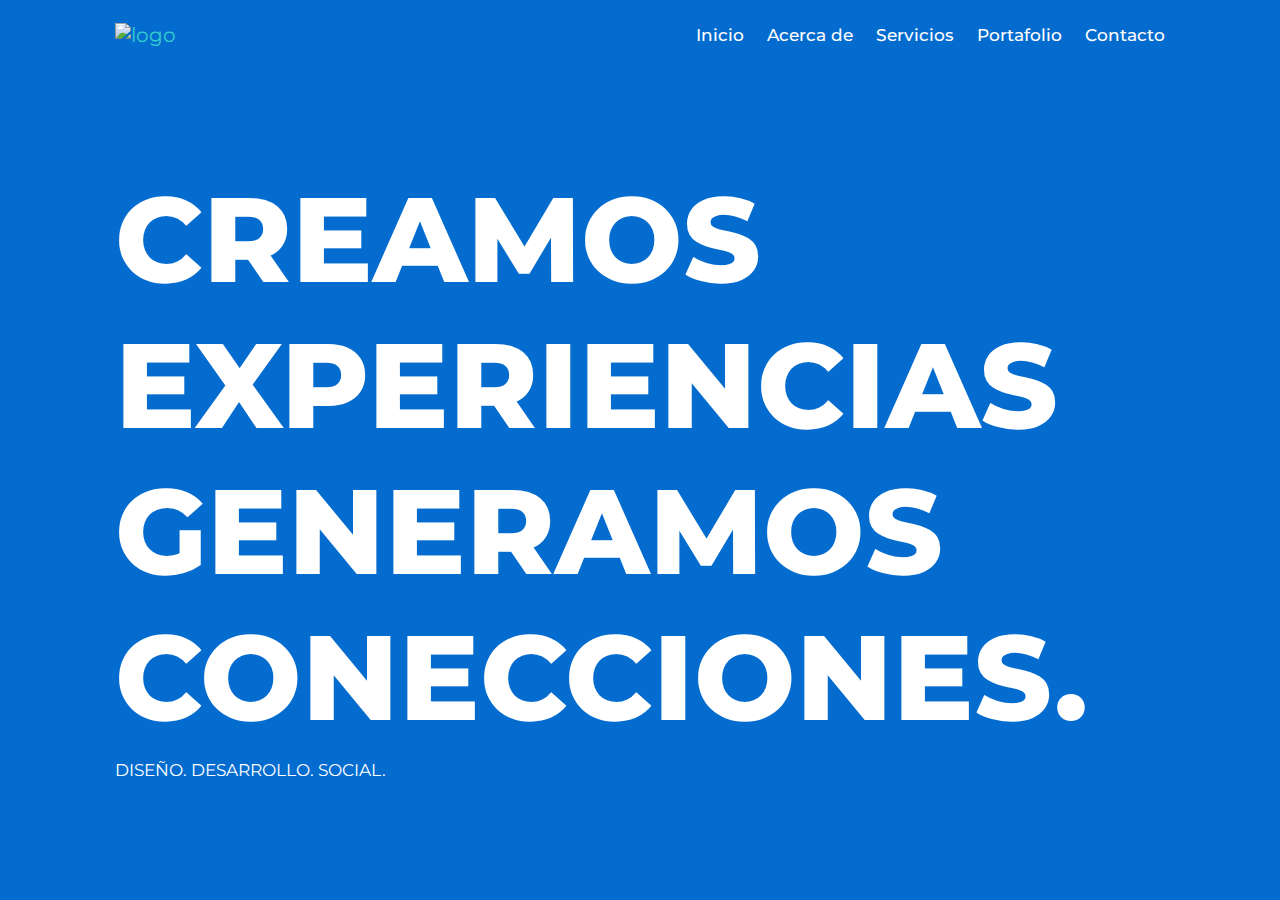
==== index.html @ 9ee72046 "Agrego sass, metodos y tecnicas de Seo" ====
<!DOCTYPE html>
<html lang="en">
<head>
    <meta charset="UTF-8">
    <meta name="viewport" content="width=device-width, initial-scale=1.0">
    <title>point.</title>

    <!-- font awesome cdn link  -->
    <link rel="stylesheet" href="https://cdnjs.cloudflare.com/ajax/libs/font-awesome/5.15.3/css/all.min.css">

    <link rel="preconnect" href="https://fonts.googleapis.com">
    <link rel="preconnect" href="https://fonts.gstatic.com" crossorigin>
    <link href="https://fonts.googleapis.com/css2?family=Montserrat:wght@100;200;300;400;500;600;700;800;900&display=swap" rel="stylesheet">
    <link rel="shortcut icon" href="./images/logo-png.png" type="image/x-icon">
    <link rel="stylesheet" href="./sass/main.css">
    <!-- Seo -->
    <meta name="description" content="CREAMOS EXPERIENCIAS GENERAMOS CONECCIONES: DISEÑO. DESARROLLO. SOCIAL.">
    <meta name="keywords" content="Diseño grafico, diseño web, social media, branding, identidad corporativa, packaging">
</head>
<body>
    
<!-- header section starts  -->

<header>

    <img src="./images/logomenu.png" class="logo" alt="logo">

    <input type="checkbox" id="menu-bar">
    <label for="menu-bar" class="fas fa-bars"></label>

    <nav class="navbar">
        <a href="./index.html">Inicio</a>
        <a href="./acerca-de.html">Acerca de</a>
        <a href="./servicios.html">Servicios</a>
        <a href="./portafolio.html">Portafolio</a>
        <a href="./contacto.html">Contacto</a>
    </nav>

</header>

<!-- header section ends -->

<!-- home section starts  -->

<section class="home" id="home">

    <div class="content">
        <h1 class="text_nav">CREAMOS EXPERIENCIAS GENERAMOS CONECCIONES.</h1>
        <p>DISEÑO. DESARROLLO. SOCIAL.</p>
    </div>


</section>

<!-- home section ends -->

</body>
</html>
---- sass/main.css ----
/* Variables */
/*Sintaxis de sass*/
header .navbar {
  text-decoration: none;
}
header .navbar a {
  text-decoration: none;
}

/*Selector total*/
* {
  font-family: "Montserrat", sans-serif;
  margin: 0;
  padding: 0;
  box-sizing: border-box;
  text-decoration: none;
  outline: none;
  border: none;
}

/*Estilos*/
html {
  font-size: 62.5%;
  overflow-x: hidden;
}

body {
  background: #056CCF;
}

section {
  min-height: 100vh;
  padding: 0 9%;
  padding-top: 7.5rem;
  padding-bottom: 2rem;
}

.btn {
  padding: 0.9rem;
  display: inline-block;
  border-radius: 5rem;
  background: #36CECE;
  font-size: 1.9rem;
  color: #fff;
  cursor: pointer;
  box-shadow: 0 0.5rem 1rem rgba(0, 0, 0, 0.1);
  transition: all 0.3s linear;
}

.btn:hover {
  transform: scale(1.1);
}

.heading {
  text-align: center;
  color: transparent;
  -webkit-background-clip: text;
  background-clip: text;
  font-size: 3.5rem;
  text-transform: uppercase;
  padding: 1rem;
  color: #070707;
}

header {
  position: fixed;
  top: 0;
  left: 0;
  width: 100%;
  background: #056CCF;
  padding: 2rem 9%;
  display: flex;
  align-items: center;
  justify-content: space-between;
  z-index: 1000;
  color: #36CECE;
}

header .logo {
  font-size: 2rem;
  width: 90px;
  height: auto;
}

header .logo span {
  color: var(--pink);
}

header .navbar a {
  font-size: 1.7rem;
  margin-left: 2rem;
  color: #fff;
  font-weight: 500;
}

header .navbar a:hover {
  color: #36CECE;
}

header input {
  display: none;
}

header label {
  font-size: 3rem;
  color: #36CECE;
  cursor: pointer;
  visibility: hidden;
  opacity: 0;
}

.text_nav {
  font-weight: 800;
  font-size: 120px;
  color: #fff;
}

.home {
  display: flex;
  align-items: center;
  justify-content: center;
  background-size: cover;
  background-position: center;
}

.home .image img {
  width: 20vw;
}

@keyframes float {
  0%, 100% {
    transform: translateY(0rem);
  }
  50% {
    transform: translateY(-3.5rem);
  }
}
.home .content {
  justify-content: center;
  align-items: center;
}

.home .content h3 {
  font-size: 5.5rem;
  color: #fff;
  text-transform: uppercase;
}

.home .content p {
  font-size: 1.7rem;
  color: #fff;
  padding: 1rem 0;
}

.about .column {
  display: flex;
  align-items: center;
  justify-content: center;
  flex-wrap: wrap;
}

.about .column .image {
  flex: 1 1 40rem;
}

.about .column .image img {
  width: 50%;
}

.about .column .content {
  flex: 1 1 40rem;
}

.about .column .content h3 {
  font-size: 3rem;
  color: #ffffff;
}

.about .column .content p {
  font-size: 1.5rem;
  color: #d4d4d4;
  padding: 1rem 0;
}

/*Sintaxis de sass*/
.about .column .content .buttons a:last-child {
  margin-left: 2rem;
}

.contact {
  display: flex;
  align-items: center;
  justify-content: center;
  flex-wrap: wrap;
  padding-bottom: 4rem;
}

.contact .image {
  flex: 1 1 40rem;
}

.contact .image img {
  width: 100%;
  padding: 2rem;
}

.text_contact {
  font-size: 25px;
  font-weight: 400;
  color: #333;
}

.contact form {
  flex: 1 1 40rem;
  padding: 2rem 3rem;
  border: 0.1rem solid rgba(0, 0, 0, 0.2);
  box-shadow: 0 0.5rem 1rem rgba(0, 0, 0, 0.1);
  border-radius: 0.5rem;
  background: #fff;
}

.contact form .heading {
  text-align: left;
  padding: 0;
  padding-bottom: 2rem;
}

.contact form .inputBox {
  position: relative;
}

.contact form .inputBox input, .contact form .inputBox textarea {
  width: 100%;
  background: none;
  color: #666;
  margin: 1.5rem 0;
  padding: 0.5rem 0;
  font-size: 1.7rem;
  border-bottom: 0.1rem solid rgba(0, 0, 0, 0.1);
  text-transform: none;
}

.contact form .inputBox textarea {
  resize: none;
  height: 13rem;
}

.contact form .inputBox label {
  position: absolute;
  top: 1.7rem;
  left: 0;
  font-size: 1.7rem;
  color: #666;
  transition: 0.2s linear;
}

.contact form .inputBox input:focus ~ label,
.contact form .inputBox input:valid ~ label,
.contact form .inputBox textarea:focus ~ label,
.contact form .inputBox textarea:valid ~ label {
  top: -0.5rem;
  font-size: 1.5rem;
  color: var(--pink);
}

.text_contacto {
  font-size: 100px;
  font-weight: 800;
  color: #fff;
}

/* footer */
.footer {
  padding-top: 3rem;
  background-color: #36CECE;
  background-size: cover;
  background-position: center;
}

.footer .box-container {
  display: flex;
  flex-wrap: wrap;
}

.footer .box-container .box {
  flex: 1 1 25rem;
  margin: 2rem;
}

.footer .box-container .box h3 {
  font-size: 2.5rem;
  padding: 1rem 0;
  color: #fff;
  text-decoration: underline;
  text-underline-offset: 1rem;
}

.footer .box-container .box p {
  font-size: 1.5rem;
  padding: 0.5rem 0;
  color: #eee;
}

.footer .box-container .box a {
  display: block;
  font-size: 1.5rem;
  padding: 0.5rem 0;
  color: #eee;
}

.footer .box-container .box a:hover {
  text-decoration: underline;
}

.footer .box-container .box .info {
  display: flex;
  align-items: center;
}

.footer .box-container .box .info i {
  margin: 0.5rem 0;
  margin-right: 1rem;
  border-radius: 50%;
  background: #fff;
  color: var(--pink);
  font-size: 1.5rem;
  height: 4.5rem;
  width: 4.5rem;
  line-height: 4.5rem;
  text-align: center;
}

.footer .credit {
  font-size: 2rem;
  font-weight: normal;
  letter-spacing: 0.1rem;
  color: #fff;
  border-top: 0.1rem solid rgba(255, 255, 255, 0.3333333333);
  padding: 2.5rem 1rem;
  text-align: center;
}

/* control bootstrap  */
.carousel-control-prev-icon {
  background-color: #000000;
  border-radius: 20px;
  padding: 10px;
  height: 30px;
  width: 30px;
}

.carousel-control-next-icon {
  background-color: #000000;
  border-radius: 20px;
  padding: 10px;
  height: 30px;
  width: 30px;
}

.linea-2 {
  width: 100%;
  background-color: #36CECE;
  border: none;
  border-radius: 10px;
  height: 3px;
  margin-top: 40px;
  margin-bottom: 40px;
}

/* media queries  */
@media (max-width: 1200px) {
  html {
    font-size: 40%;
  }
  .home .content .text_nav {
    font-size: 12rem;
  }
  .image h1 {
    font-size: 60px;
  }
  .image p {
    font-size: 16px;
  }
  .home .content .text_nav {
    margin-top: 7rem;
  }
}
@media (max-width: 991px) {
  section {
    padding: 0 3%;
    padding-top: 7.5rem;
    padding-bottom: 2rem;
  }
  .home .content .text_nav {
    font-size: 10rem;
  }
  .text .text_nav {
    margin: 30px;
    font-size: 1100%;
  }
}
@media (max-width: 768px) {
  header label {
    visibility: visible;
    opacity: 1;
  }
  header .navbar {
    position: absolute;
    top: 100%;
    left: 0;
    width: 100%;
    height: 900px;
    background: #36CECE;
    padding: 1rem 9rem;
    border-top: 0.1rem solid rgba(0, 0, 0, 0.2);
    box-shadow: 0 0.5rem 1rem rgba(0, 0, 0, 0.1);
    transform-origin: top;
    transform: scaleY(0);
    opacity: 0;
    transition: 0.2s linear;
  }
  header .navbar a {
    display: block;
    margin: 6rem 0;
    font-size: 3rem;
  }
  header .navbar a:hover {
    color: #056CCF;
  }
  header input:checked ~ .navbar {
    transform: scaleY(1);
    opacity: 1;
  }
  header input:checked ~ label::before {
    content: "\f00d";
  }
  .home {
    flex-flow: column-reverse;
  }
  .home .image img {
    width: 100%;
  }
  .home .content .text_nav {
    font-size: 9rem;
  }
  .home .content p {
    font-size: 1.5rem;
  }
  .about {
    background-position: right;
  }
  .image h1 {
    font-size: 30px;
  }
  .image p {
    font-size: 15px;
  }
  .text .text_nav {
    font-size: 40px;
    margin: 100px;
  }
  .home .content .text_nav {
    font-size: 40px;
    margin-top: 5rem;
  }
}
@media (max-width: 450px) {
  html {
    font-size: 50%;
  }
  .about .column .content .buttons a {
    width: 100%;
    text-align: center;
  }
  .about .column .content .buttons a:last-child {
    margin: 1rem 0;
  }
  .home .content .text_nav {
    font-size: 5rem;
    margin-top: 5rem;
  }
}/*# sourceMappingURL=main.css.map */
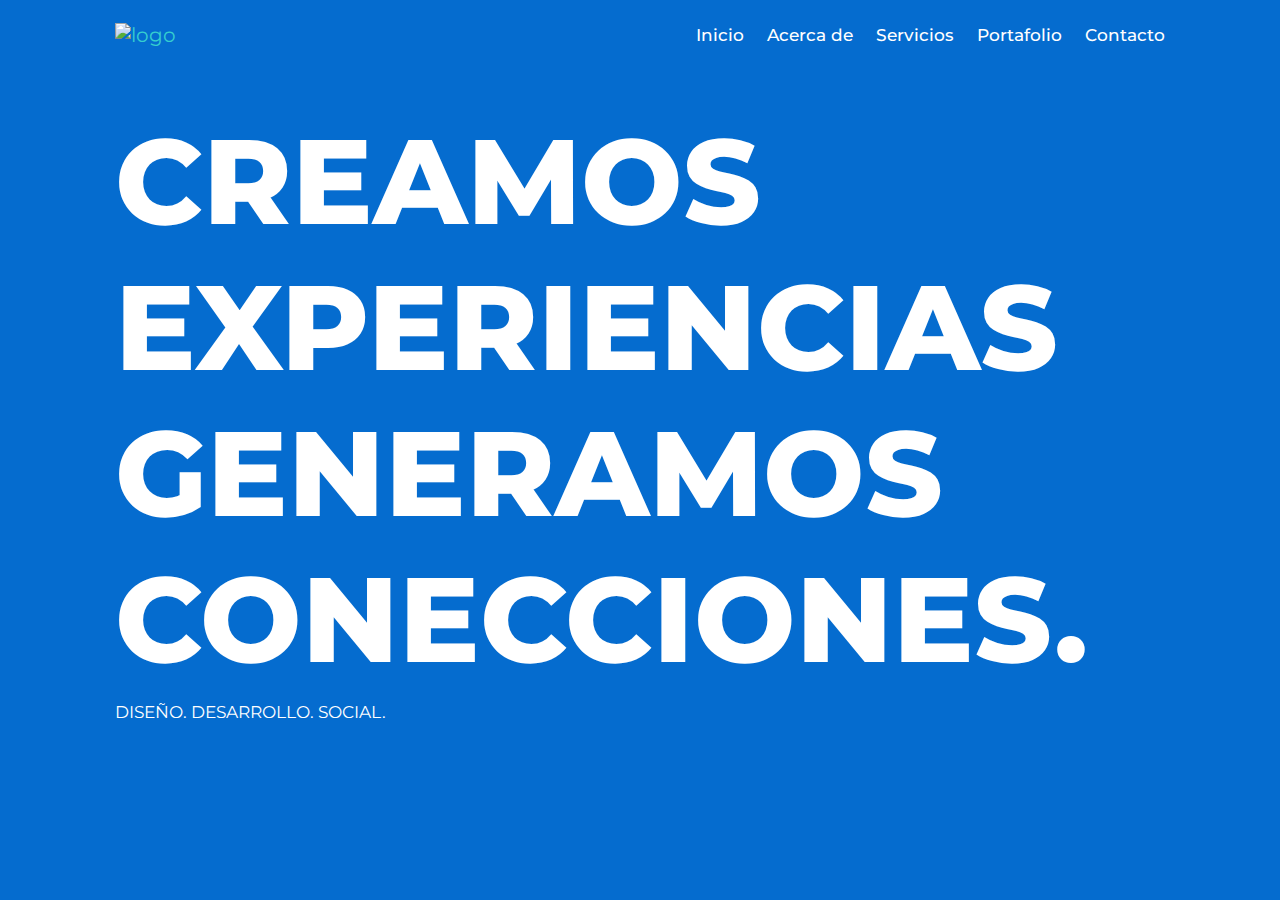
==== commit 6c6b63df: "comit" ====
--- a/index.html
+++ b/index.html
@@ -12,7 +12,7 @@
     <link rel="preconnect" href="https://fonts.gstatic.com" crossorigin>
     <link href="https://fonts.googleapis.com/css2?family=Montserrat:wght@100;200;300;400;500;600;700;800;900&display=swap" rel="stylesheet">
     <link rel="shortcut icon" href="./images/logo-png.png" type="image/x-icon">
-    <link rel="stylesheet" href="./sass/main.css">
+    <link rel="stylesheet" href="./css/style.css">
     <!-- Seo -->
     <meta name="description" content="CREAMOS EXPERIENCIAS GENERAMOS CONECCIONES: DISEÑO. DESARROLLO. SOCIAL.">
     <meta name="keywords" content="Diseño grafico, diseño web, social media, branding, identidad corporativa, packaging">
--- a/css/style.css
+++ b/css/style.css
@@ -0,0 +1,531 @@
+*{
+    font-family: 'Montserrat', sans-serif;
+    margin:0; padding:0;
+    box-sizing: border-box;
+    text-decoration: none;
+    outline: none; border:none;   
+}
+
+
+
+
+html{
+    font-size: 62.5%;
+    overflow-x: hidden;
+}
+
+body{
+    background:#056CCF;
+}
+
+section{
+    min-height: 90vh;
+    padding:0 9%;
+    padding-top: 5rem;
+    padding-bottom: 2rem;
+}
+
+
+.btn{
+    padding: .9rem;
+    display: inline-block;   
+    border-radius: 5rem;
+    background: #36CECE;
+    font-size: 1.9rem;
+    color:#fff;
+    cursor: pointer;
+    box-shadow: 0 .5rem 1rem rgba(0,0,0,.1);
+    transition: all .3s linear;
+}
+
+.btn:hover{
+    transform: scale(1.1);
+}
+
+.heading{
+    text-align: center;
+    background:var(--gradient);
+    color:transparent;
+    -webkit-background-clip: text;
+    background-clip: text;
+    font-size: 3.5rem;
+    text-transform: uppercase;
+    padding:1rem;
+    color: #070707;
+}
+
+header{
+    position: fixed;
+    top:0; left:0;
+    width:100%;
+    background:#056CCF;
+    padding:2rem 9%;
+    display: flex;
+    align-items: center;
+    justify-content: space-between;
+    z-index: 1000;
+    color: #36CECE;
+}
+
+header .logo{
+    font-size: 2rem;
+    color:var(--purple);
+    width: 90px;
+    height: auto;
+}
+
+header .logo span{
+    color:var(--pink);
+}
+
+header .navbar a{
+    font-size: 1.7rem;
+    margin-left: 2rem;
+    color: #fff;
+    font-weight: 500;
+}
+
+header .navbar a:hover{
+    color: #36CECE;
+}
+
+header input{
+    display: none;
+}
+
+header label{
+    font-size: 3rem;
+    color: #36CECE;
+    cursor: pointer;
+    visibility: hidden;
+    opacity: 0;
+}
+
+.text_nav{
+    font-weight: 800;
+    font-size: 120px;
+    color: #fff;
+}
+
+.home{
+    display: flex;
+    align-items: center;
+    justify-content: center;
+    background-size: cover;
+    background-position: center;
+}
+
+.home .image img{
+    width: 150px;
+}
+
+.linea{
+    width: 100px;
+    display: flex;
+    border-radius: 4px;
+    color: #36CECE;
+}
+
+@keyframes float{
+    0%, 100%{
+        transform: translateY(0rem);
+    }
+    50%{
+        transform: translateY(-3.5rem);
+    }
+}
+
+.home .content{
+    justify-content: center;
+    align-items: center;
+}
+.home .content h3{
+    font-size: 5.5rem;
+    color:#fdfdfd;
+    text-transform: uppercase;
+}
+
+.home .content p{
+    font-size: 1.7rem;
+    color:#fff;
+    padding:1rem 0;
+}
+
+.about .column{
+    display: flex;
+    align-items: center;
+    justify-content: center;
+    flex-wrap: wrap;
+}
+
+.about .column .image{
+    flex:1 1 40rem;
+}
+
+.about .column .image img{
+    width:50%;
+}
+
+.about .column .content{
+    flex:1 1 40rem;
+}
+
+.about .column .content h3{
+    font-size: 3rem;
+    color:#ffffff;
+}
+
+.about .column .content p{
+    font-size: 1.5rem;
+    color:#d4d4d4;
+    padding:1rem 0;
+}
+
+.about .column .content .buttons a:last-child{
+    margin-left: 2rem;
+}
+
+
+
+
+
+.contact{
+    display: flex;
+    align-items: center;
+    justify-content: center;
+    flex-wrap: wrap;
+    padding-bottom: 4rem;
+}
+
+.contact .image{
+    flex:1 1 40rem;
+}
+
+.contact .image img{
+    width:100%;
+    padding:2rem;
+}
+
+.text_contact{
+    font-size: 25px;
+    font-weight: 400;
+    color: #333;
+}
+
+.contact form{
+    flex:1 1 40rem;
+    padding:2rem 3rem;
+    border:.1rem solid rgba(0,0,0,.2);
+    box-shadow: 0 .5rem 1rem rgba(0,0,0,.1);
+    border-radius: .5rem;
+    background:#fff;
+}
+
+.contact form .heading{
+    text-align: left;
+    padding:0;
+    padding-bottom: 2rem;
+}
+
+.contact form .inputBox{
+    position: relative;
+}
+
+.contact form .inputBox input, .contact form .inputBox textarea{
+    width:100%;
+    background:none;
+    color:#666;
+    margin:1.5rem 0;
+    padding:.5rem 0;
+    font-size: 1.7rem;
+    border-bottom: .1rem solid rgba(0,0,0,.1);
+    text-transform: none;
+}
+
+.contact form .inputBox textarea{
+    resize: none;
+    height: 13rem;
+}
+
+.contact form .inputBox label{
+    position: absolute;
+    top:1.7rem; left:0;
+    font-size: 1.7rem;
+    color:#666;
+    transition: .2s linear;
+}
+
+.contact form .inputBox input:focus ~ label,
+.contact form .inputBox input:valid ~ label,
+.contact form .inputBox textarea:focus ~ label,
+.contact form .inputBox textarea:valid ~ label{
+    top:-.5rem;
+    font-size: 1.5rem;
+    color:var(--pink);
+}
+
+.text_contacto{
+    font-size: 100px;
+    font-weight: 800;
+    color: #fff;
+}
+
+
+/* footer */
+.footer{
+    padding-top: 3rem;
+    background-color: #36CECE;
+    background-size: cover;
+    background-position: center;
+}
+
+.footer .box-container{
+    display: flex;
+    flex-wrap: wrap;
+}
+
+.footer .box-container .box{
+    flex:1 1 25rem;
+    margin:2rem;
+}
+
+.footer .box-container .box h3{
+    font-size: 2.5rem;
+    padding:1rem 0;
+    color:#fff;
+    text-decoration: underline;
+    text-underline-offset: 1rem;
+}
+
+.footer .box-container .box p{
+    font-size: 1.5rem;
+    padding:.5rem 0;
+    color:#eee;
+}
+
+.footer .box-container .box a{
+    display: block;
+    font-size: 1.5rem;
+    padding:.5rem 0;
+    color:#eee;
+}
+
+.footer .box-container .box a:hover{
+    text-decoration: underline;
+}
+
+.footer .box-container .box .info{
+    display: flex;
+    align-items: center;
+}
+
+.footer .box-container .box .info i{
+    margin:.5rem 0;
+    margin-right: 1rem;
+    border-radius: 50%;
+    background:#fff;
+    color:var(--pink);
+    font-size: 1.5rem;
+    height:4.5rem;
+    width:4.5rem;
+    line-height: 4.5rem;
+    text-align: center;
+}
+
+.footer .credit{
+    font-size: 2rem;
+    font-weight: normal;
+    letter-spacing: .1rem;
+    color:#fff;
+    border-top: .1rem solid #fff5;
+    padding:2.5rem 1rem;
+    text-align: center;
+}
+
+
+/* control bootstrap  */
+
+
+.carousel-control-prev-icon{
+    background-color: #000000;
+    border-radius: 20px;
+    padding: 10px;
+    height: 30px;
+    width: 30px;
+}
+
+.carousel-control-next-icon{
+    background-color: #000000;
+    border-radius: 20px;
+    padding: 10px;
+    height: 30px;
+    width: 30px;
+}
+
+.linea-2{
+    width: 100%;
+    background-color: #36CECE;
+    border: none;
+    border-radius: 10px;
+    height: 3px;
+    margin-top: 40px;
+    margin-bottom: 40px;
+}
+
+
+
+
+
+
+
+
+
+/* media queries  */
+
+@media (max-width:1200px){
+    
+    html{
+        font-size: 40%;
+    }
+
+    .home .content .text_nav{
+        font-size: 12rem;
+    }
+
+    .image h1{
+        font-size: 60px;
+    }
+    .image p{
+        font-size: 16px;
+    }
+    .home .content .text_nav{
+        margin-top: 7rem;
+    }
+    .home .image img{
+        width: 150px;
+    }
+}
+
+@media (max-width:991px){
+    
+    section{
+        padding:0 3%;
+        padding-top: 7.5rem;
+        padding-bottom: 2rem;
+    }
+    .home .content .text_nav{
+        font-size: 10rem;
+    }  
+
+    .text .text_nav{
+        margin: 30px;
+        font-size: 1100%;
+    }
+    .home .image img{
+        width: 140px;
+    }
+
+}
+
+@media (max-width:768px){
+
+    header label{
+        visibility: visible;
+        opacity: 1;
+    }
+
+    header .navbar{
+        position: absolute;
+        top: 100%; left: 0;
+        width:100%;
+        height: 900px;
+        background:#36CECE;
+        padding: 1rem 9rem;
+        border-top: .1rem solid rgba(0,0,0,.2);
+        box-shadow: 0 .5rem 1rem rgba(0,0,0,.1);
+        transform-origin: top;
+        transform: scaleY(0);
+        opacity: 0;
+        transition: .2s linear;
+    }
+
+    header .navbar a{
+        display: block;
+        margin: 6rem 0;
+        font-size: 3rem;
+    }
+
+    header .navbar a:hover{
+        color: #056CCF;
+    }
+
+    header input:checked ~ .navbar{
+        transform: scaleY(1);
+        opacity: 1;
+    }
+
+    header input:checked ~ label::before{
+        content:'\f00d';
+    }
+
+    .home{
+        flex-flow: column-reverse;
+    }
+
+    .home .image img{
+        width: 150px;
+        margin-bottom: 30px;
+    }
+
+    .home .content .text_nav{
+        font-size: 9rem;
+    }
+
+    .home .content p{
+        font-size: 1.5rem;
+    }
+
+    .about{
+        background-position: right;
+    }
+
+    .image h1{
+        font-size: 30px;
+    }
+    .image p{
+        font-size: 15px;
+    }
+    .text .text_nav{
+        font-size: 40px;
+        margin: 100px;
+    }
+
+    .home .content .text_nav{
+        font-size: 40px;
+        margin-top: 5rem;
+    }
+
+}
+
+@media (max-width:450px){
+    
+    html{
+        font-size: 50%;
+    }
+
+    .about .column .content .buttons a{
+        width:100%;
+        text-align: center;
+    }
+
+    .about .column .content .buttons a:last-child{
+        margin: 1rem 0;
+    }
+
+    .home .content .text_nav{
+        font-size: 5rem;
+        margin-top: 5rem;
+    }
+
+
+}